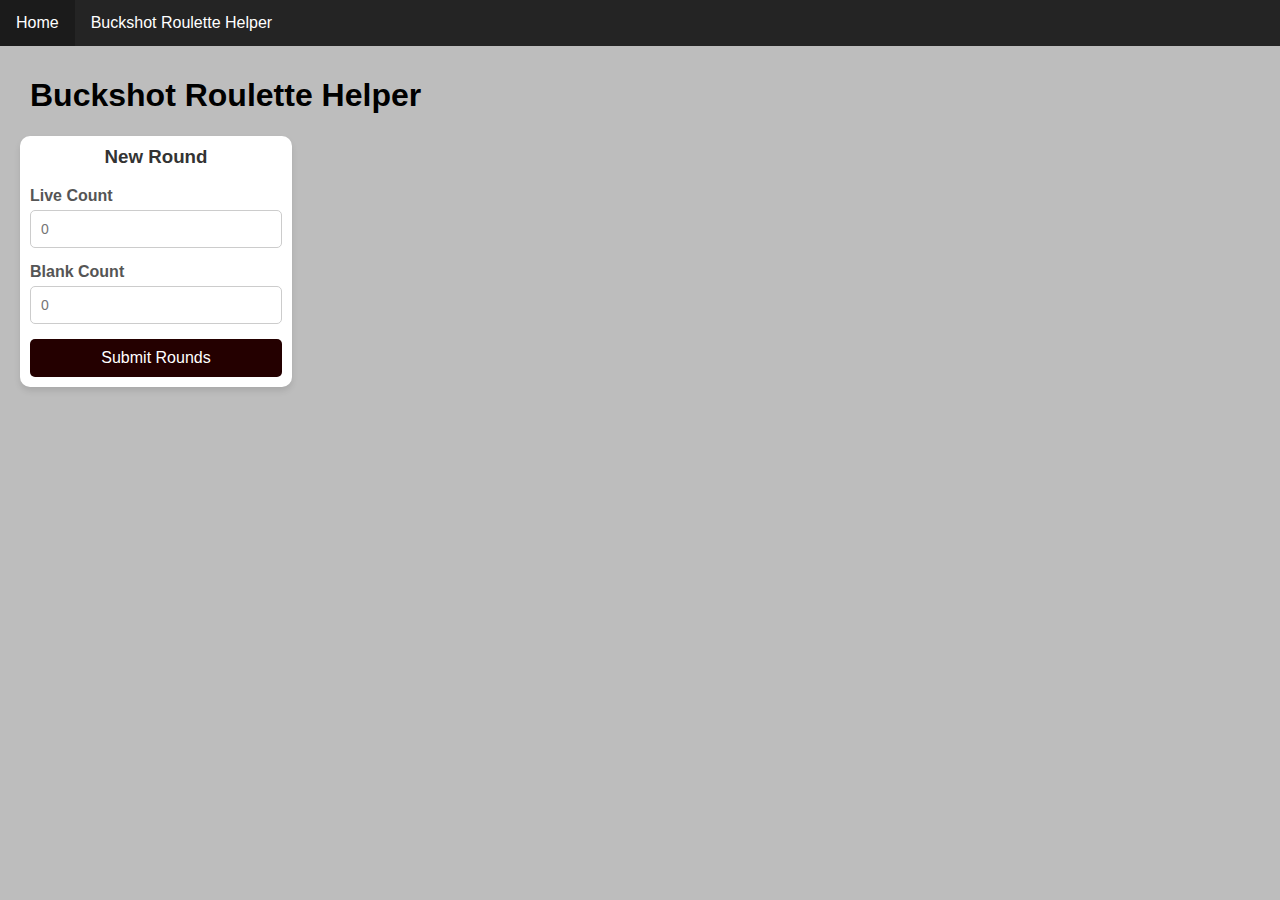
==== Buckshot-Roulette-Helper/index.html @ 84c28a3f "Created landing page, with navbar to buckshot page" ====
<!DOCTYPE html>
<html>
<head>
    <meta charset="UTF-8" />
    <link href="style.css" rel="stylesheet" type="text/css">
    <link href="../templates/navbar.css" rel="stylesheet" type="text/css">
    <title>Buckshot Roulette Helper</title>
</head>
<body>
    <div id="navbar">
        <ul>
            <li><a href="../index.html">Home</a></li>
            <li><a href="javascript:void(0)">Buckshot Roulette Helper</a></li>
        </ul>
    <div>

    <header>
        <h1>Buckshot Roulette Helper</h1>
    </header>

    <section>
        <div class="form-div">
            <form class="forms" id="shotgun-rounds-form">
                <h3>New Round</h3>
                
                <label for="live-count">Live Count</label>
                <input type="number" name="live-count" placeholder=0 min=0 max=8>
    
                <label for="blank-count">Blank Count</label>
                <input type="number" name="blank-count" placeholder=0 min=0 max=8>
    
                <input type="submit" value="Submit Rounds">
            </form>
        </div>

        <div id="burner-phone-div" class="form-div" style="display: none">
            <form class="forms" id="burner-phone-form">
                <h3>Burner Phone</h3>
            
                <label for="shell-location-select">Shell Location</label>
                <select id="shell-location-select" name="shell-location-select" required>
                    <option value=0>1st</option>
                    <option value=1>2nd</option>
                    <option value=2>3rd</option>
                    <option value=3>4th</option>
                    <option value=4>5th</option>
                    <option value=5>6th</option>
                    <option value=6>7th</option>
                    <option value=7>8th</option>
                </select>
            
                <label for="shell-live-blank-select">Live/Blank</label>
                <select id="shell-live-blank-select" name="shell-live-blank-select" required></select>
            
                <input type="submit" value="Set Shell">
            </form>
        </div>
    </section>
    

    <section id="game-progression" hidden>
        <h1 class="game-info">Game</h1>

        <div id="shotgun-mag"></div>
    
        <div id="game-info">
            <h3>Live Shells Remaining: <span id="live-shells-remaining"></span></h3>
            <button class="fired-button" id="live-shell-fired">Live Shell Fired</button>
            <br>
            <h3>Blank Shells Remaining: <span id="blank-shells-remaining"></span></h3>
            <button class="fired-button" id="blank-shell-fired">Blank Shell Fired</button>
            <br><br>
            <button class="fired-button" id="known-shell-fired" disabled>Known Shell Fired</button>
        </div>

        
    </section>
    <script src="script.js"></script>
</body>
</html>
---- Buckshot-Roulette-Helper/style.css ----
* {
    box-sizing: border-box;
}

body {
    font-family: Arial, sans-serif;
    background-color: #bdbdbd;
    padding: 0;
    margin: 0;
    color: black;
}

header {
    margin: 0px 20px;
    padding: 10px 10px 0px 10px;
}

.form-div {
    display: inline-flex;
    background-color: white;
    border-radius: 10px;
    margin: 0px 20px;
    padding: 10px;
    box-shadow: 0 4px 6px rgba(0, 0, 0, 0.1);
    width: 17em;
}

#shotgun-rounds-form {
    width: 100%;
}


.forms h3 {
    margin-top: 0;
    text-align: center;
    color: #333;
}

label {
    display: block;
    font-weight: bold;
    margin-bottom: 5px;
    color: #555;
}

input {
    width: 100%;
    padding: 10px;
    margin-bottom: 15px;
    border: 1px solid #ccc;
    border-radius: 5px;
    font-size: 14px;
}

input[type="submit"] {
    width: 100%;
    padding: 10px;
    background-color: #240000;
    border: none;
    border-radius: 5px;
    color: white;
    font-size: 16px;
    cursor: pointer;
    transition: 0.2s ease;
    margin-bottom: 0px;
}

input[type="submit"]:hover {
    background-color: #890000;
}

/* SHELL SECTION */

#shotgun-mag {
    margin: 0 0 0 20px;
    width: calc(50vw - 20px);
    display: flex;
    justify-content: space-evenly;
}

.shotgun-shells {
    flex: 1;
    height: 50px;
    border: 1px solid #000;
    justify-content: space-evenly;
}

.shotgun-shells:first-child {
    border-radius: 10px 0px 0px 10px;
}

.shotgun-shells:last-child {
    border-radius: 0px 10px 10px 0px;
}

#current-shell {
    border-color: #6db679;
    border-width: 5px;
}

.unknown-shells {
    background-color: #f4f4f4;
}

.live-shells {
    background-color: #B66D6E;
}

.blank-shells {
    background-color: #494A49;
}

.game-info {
    margin: 20px;
    padding: 10px 10px 0px 10px;
}

#game-info h3 {
    display: inline-block;
    margin: 10px 20px;
    padding: 10px 0px 0px 10px;
}

.fired-button {
    width: 10vw;
    margin: 10px 0px 0px 20px;
    padding: 10px;
    border: solid 1px black;
    border-radius: 5px;
    color: white;
    font-size: 16px;
    cursor: pointer;
    transition: 0.2s ease;
    margin-bottom: 0px;
}

#live-shell-fired {
    background-color: #B66D6E;
}

#live-shell-fired:hover {
    background-color: #9b4e4f;
}

#blank-shell-fired {
    background-color: #494A49;
}

#blank-shell-fired:hover {
    background-color: #3a3b3a;
}

#known-shell-fired {
    background-color: #6d7eb6;
}

#known-shell-fired:hover {
    background-color: #4e609b;
}

#known-shell-fired:disabled, #blank-shell-fired:disabled, #live-shell-fired:disabled {
    background-color: #cccccc;
    cursor: not-allowed;
}

#burner-phone-form {
    width: 100%;
}

#burner-phone-form select {
    width: 100%;
    padding: 10px;
    margin-bottom: 15px;
    border: 1px solid #ccc;
    border-radius: 5px;
    font-size: 14px;
    cursor: pointer;
}
---- templates/navbar.css ----
#navbar ul {
    width: 100%;
    overflow: hidden;
    display: flex;
    list-style-type: none;
    margin: 0px;
    padding: 0px;
    background-color: #242424;
}

#navbar li {
    float: left;
    transition: 0.2s ease-in;
}

#navbar li a {
    display: block;
    color: white;
    text-align: center;
    padding: 14px 16px;
    text-decoration: none;
}

#navbar li:hover {
    background-color: #1b1b1b;
}
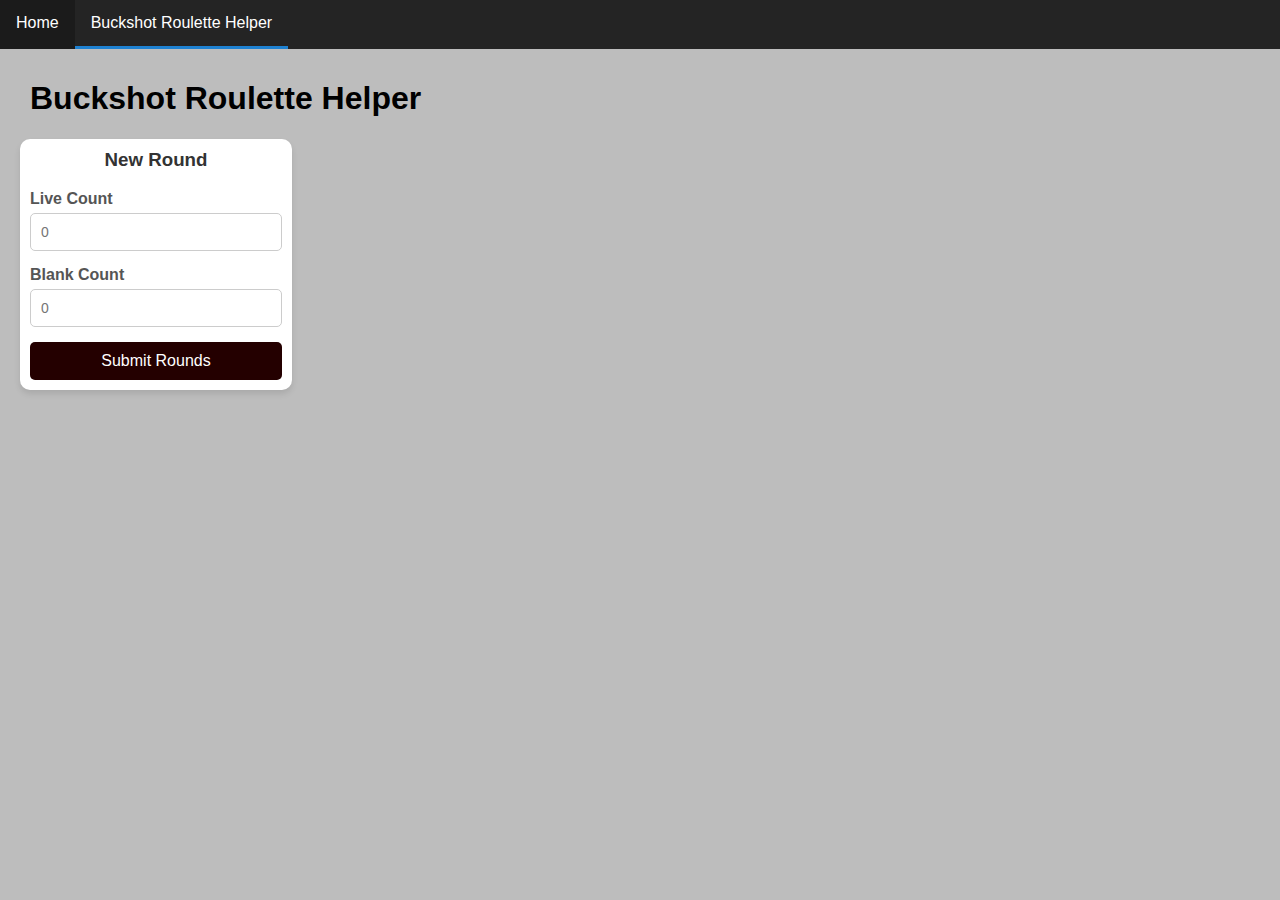
==== commit 325413af: "Carouselle implementation" ====
--- a/Buckshot-Roulette-Helper/index.html
+++ b/Buckshot-Roulette-Helper/index.html
@@ -10,7 +10,7 @@
     <div id="navbar">
         <ul>
             <li><a href="../index.html">Home</a></li>
-            <li><a href="javascript:void(0)">Buckshot Roulette Helper</a></li>
+            <li><a class="navbar-active" href="javascript:void(0)">Buckshot Roulette Helper</a></li>
         </ul>
     <div>
 
--- a/templates/navbar.css
+++ b/templates/navbar.css
@@ -23,4 +23,8 @@
 
 #navbar li:hover {
     background-color: #1b1b1b;
+}
+
+.navbar-active {
+    border-bottom: .2rem solid #1e81d1;
 }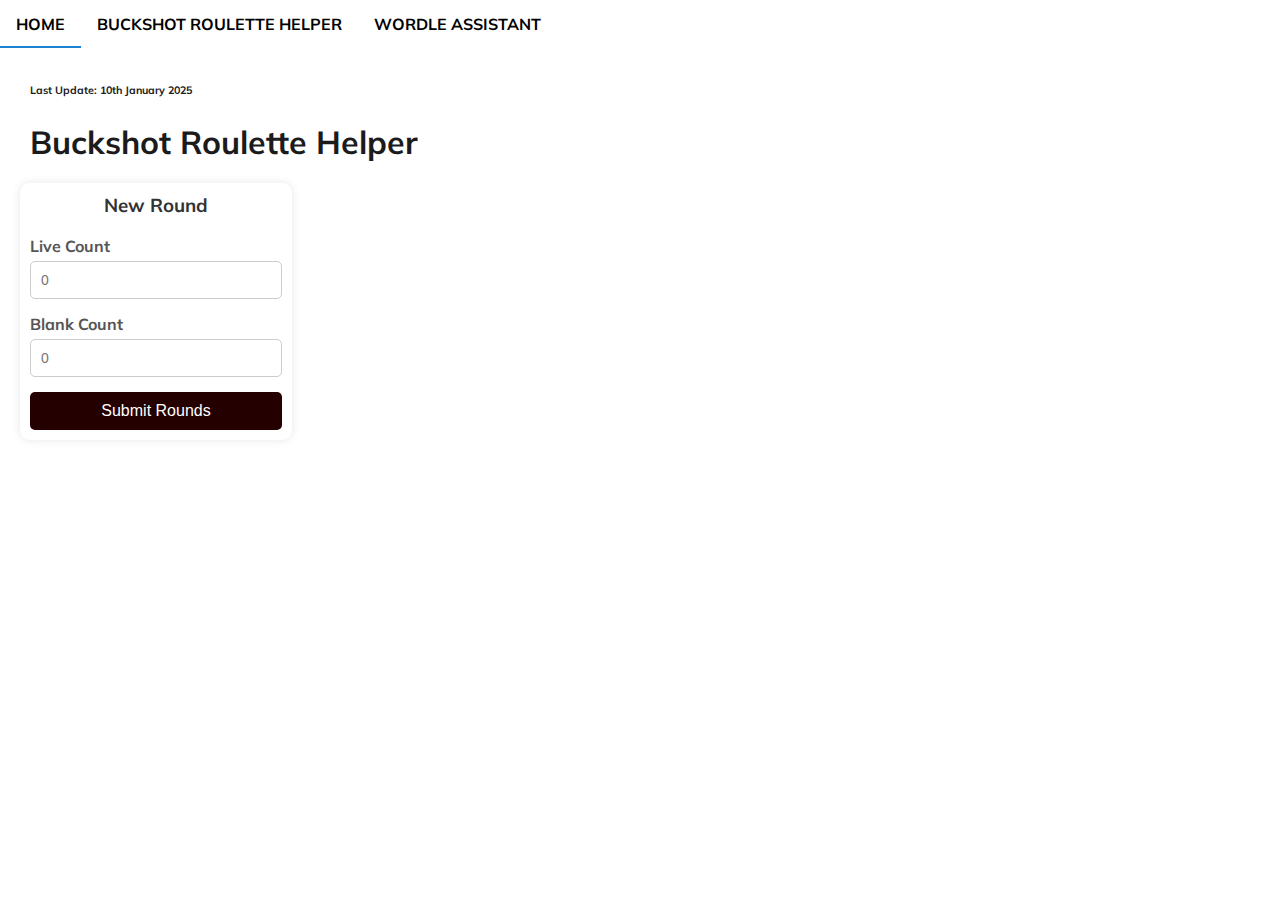
==== commit 6fda72b9: "Created wordle assistant" ====
--- a/Buckshot-Roulette-Helper/index.html
+++ b/Buckshot-Roulette-Helper/index.html
@@ -4,17 +4,23 @@
     <meta charset="UTF-8" />
     <link href="style.css" rel="stylesheet" type="text/css">
     <link href="../templates/navbar.css" rel="stylesheet" type="text/css">
+    <link rel="preconnect" href="https://fonts.googleapis.com">
+    <link rel="preconnect" href="https://fonts.gstatic.com" crossorigin>
+    <link href="https://fonts.googleapis.com/css2?family=Mulish:ital,wght@0,200..1000;1,200..1000&display=swap" rel="stylesheet">
+
     <title>Buckshot Roulette Helper</title>
 </head>
 <body>
     <div id="navbar">
         <ul>
             <li><a href="../index.html">Home</a></li>
-            <li><a class="navbar-active" href="javascript:void(0)">Buckshot Roulette Helper</a></li>
+            <li><a href="javascript:void(0)">Buckshot Roulette Helper</a></li>
+            <li><a href="../Wordle/index.html">Wordle Assistant</a></li>
         </ul>
     <div>
 
     <header>
+        <h6>Last Update: 10th January 2025</h6>
         <h1>Buckshot Roulette Helper</h1>
     </header>
 
--- a/Buckshot-Roulette-Helper/style.css
+++ b/Buckshot-Roulette-Helper/style.css
@@ -3,11 +3,11 @@
 }
 
 body {
-    font-family: Arial, sans-serif;
-    background-color: #bdbdbd;
+    font-family: Mulish, sans-serif;
+    background-color: #ffffff;
     padding: 0;
     margin: 0;
-    color: black;
+    color: #1b1b1b;
 }
 
 header {
@@ -21,7 +21,7 @@
     border-radius: 10px;
     margin: 0px 20px;
     padding: 10px;
-    box-shadow: 0 4px 6px rgba(0, 0, 0, 0.1);
+    box-shadow: 0 0 10px rgba(0, 0, 0, 0.1);
     width: 17em;
 }
 
--- a/templates/navbar.css
+++ b/templates/navbar.css
@@ -1,30 +1,50 @@
+/* Navbar container styling */
 #navbar ul {
     width: 100%;
     overflow: hidden;
     display: flex;
     list-style-type: none;
-    margin: 0px;
-    padding: 0px;
-    background-color: #242424;
+    margin: 0;
+    padding: 0;
 }
 
 #navbar li {
+    position: relative; /* Needed for positioning the ::after pseudo-element */
     float: left;
     transition: 0.2s ease-in;
+    text-transform: uppercase;
 }
 
 #navbar li a {
     display: block;
-    color: white;
+    color: black;
     text-align: center;
     padding: 14px 16px;
     text-decoration: none;
+    font-weight: 700;
 }
 
-#navbar li:hover {
-    background-color: #1b1b1b;
+/* Pseudo-element for underline */
+#navbar li::after {
+    content: '';
+    position: absolute;
+    bottom: 0;
+    left: 0;
+    width: 100%; /* Start fully expanded to support transform animations */
+    height: 2px;
+    background-color: #1e81d1; /* Customize underline color */
+    transform: scaleX(0); /* Initially hidden */
+    transform-origin: left; /* Anchor animation to the left */
+    transition: transform 0.3s cubic-bezier(0.25, 0.46, 0.45, 0.94), background 0.3s cubic-bezier(0.25, 0.46, 0.45, 0.94);
 }
 
-.navbar-active {
-    border-bottom: .2rem solid #1e81d1;
-}+/* Hover effect for underline animation */
+#navbar li:hover::after {
+    transform: scaleX(1); /* Expand underline from left to right */
+    transform-origin: left; /* Anchor animation to the left for growing */
+}
+
+/* Unhover effect for vanishing animation */
+#navbar li::after {
+    transform-origin: right; /* Anchor animation to the right for shrinking */
+}
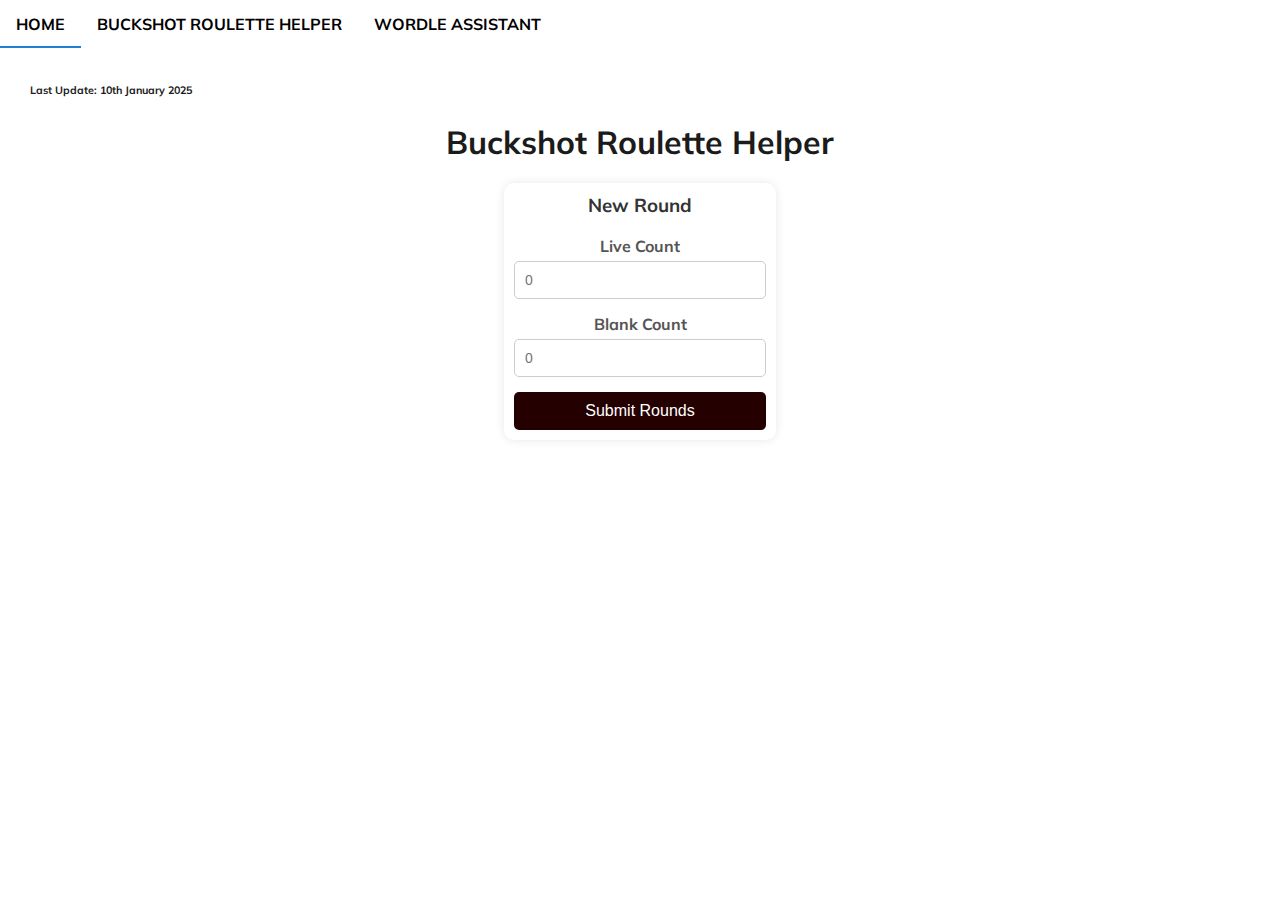
==== commit a3372f35: "Reformatted pages" ====
--- a/Buckshot-Roulette-Helper/index.html
+++ b/Buckshot-Roulette-Helper/index.html
@@ -21,9 +21,10 @@
 
     <header>
         <h6>Last Update: 10th January 2025</h6>
-        <h1>Buckshot Roulette Helper</h1>
+        <center><h1>Buckshot Roulette Helper</h1></center>
     </header>
 
+    <center>
     <section>
         <div class="form-div">
             <form class="forms" id="shotgun-rounds-form">
@@ -81,6 +82,7 @@
 
         
     </section>
+    </center>
     <script src="script.js"></script>
 </body>
 </html>